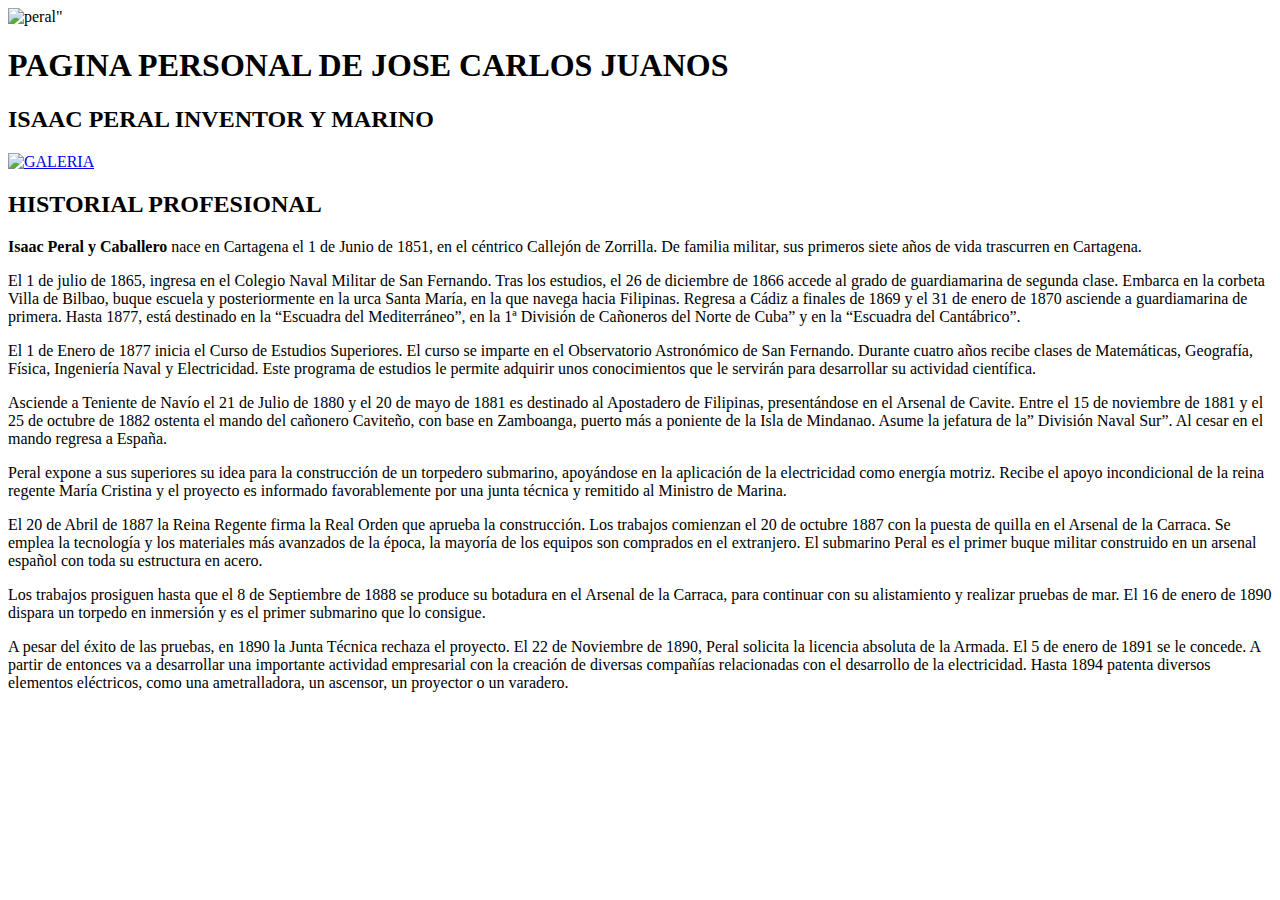
==== index.html @ 76dd3fc9 "Mi primer commit" ====
<!doctype html>
<html>
<head>
<meta charset="UTF-8">
<meta name="viewport" content="width=device-width; initial-scale=1.0">
<title>Peral</title>
<link rel="stylesheet" href="flexible1.css">
<link href='http://fonts.googleapis.com/css?family=Courgette' rel='stylesheet' type='text/css'>
<link href='http://fonts.googleapis.com/css?family=Indie+Flower' rel='stylesheet' type='text/css'>
</head>
<body>
 <div id="container">  
   <header class="cabecera">
    <img src="peral.png" alt=peral" />
    <h1>PAGINA PERSONAL DE JOSE CARLOS JUANOS</h1>
    <h2>ISAAC PERAL INVENTOR Y MARINO</h2>
    </header> 
    <nav class="galeria">
      <a href="galeria.html"><img src="poster1.png" alt="GALERIA" /></a>
    </nav>  
    <section class="historial">
    <article>
    <h2>HISTORIAL PROFESIONAL</h2>
    <p><strong>Isaac Peral y Caballero</strong> nace en Cartagena el 1 de Junio de 1851, en el céntrico Callejón de Zorrilla. De familia militar, sus primeros siete años de vida trascurren
     en Cartagena. </p>
     <p>El 1 de julio de 1865, ingresa en el Colegio Naval Militar de San Fernando. Tras los estudios, el 26 de diciembre de 1866 accede al grado de guardiamarina de segunda clase. Embarca en la corbeta Villa de Bilbao, buque escuela y posteriormente en la urca Santa María, en la que navega
     hacia Filipinas. Regresa a Cádiz a finales de 1869 y el 31 de enero de 1870 asciende a guardiamarina de primera. Hasta 1877, está destinado en la “Escuadra del
     Mediterráneo”, en la 1ª División de Cañoneros del Norte de Cuba” y en la “Escuadra del Cantábrico”.</p>
     <p>El 1 de Enero de 1877 inicia el Curso de Estudios Superiores. El curso se imparte en el Observatorio Astronómico de San Fernando. Durante cuatro años recibe clases 
    de Matemáticas, Geografía, Física, Ingeniería Naval y Electricidad. Este programa de estudios le permite adquirir unos conocimientos que le servirán para desarrollar
     su actividad científica.</p>
     <p>Asciende a Teniente de Navío el 21 de Julio de 1880 y el 20 de mayo de 1881 es destinado al Apostadero de Filipinas, presentándose en el Arsenal de Cavite. 
     Entre el 15 de noviembre de 1881 y el 25 de octubre de 1882 ostenta el mando del cañonero Caviteño, con base en Zamboanga, puerto más a poniente de la Isla 
     de Mindanao. Asume la jefatura de la” División Naval Sur”. Al cesar en el mando regresa a España.</p>
     <p>Peral expone a sus superiores su idea para la construcción de un torpedero submarino, apoyándose en la aplicación de
     la electricidad como energía motriz. Recibe el apoyo incondicional de la reina regente María Cristina y el proyecto es informado favorablemente por una junta 
     técnica y remitido al Ministro de Marina.</p>
    <p>El 20 de Abril de 1887 la Reina Regente firma la Real Orden que aprueba la construcción. Los trabajos comienzan el 20 de octubre 1887 con la puesta de quilla
    en el Arsenal de la Carraca. Se emplea la tecnología y los materiales más avanzados de la época, la mayoría de los equipos son comprados en el extranjero.
    El submarino Peral es el primer buque militar construido en un arsenal español con toda su estructura en acero.</p>
    <p>Los trabajos prosiguen hasta que el 8 de Septiembre de 1888 se produce su botadura en el Arsenal de la Carraca, para continuar con su alistamiento y realizar 
    pruebas de mar. El 16 de enero de 1890 dispara un torpedo en inmersión y es el primer submarino que lo consigue.</p>
    <p>A pesar del éxito de las pruebas, en 1890 la Junta Técnica rechaza el proyecto. El 22 de Noviembre de 1890, Peral solicita la licencia absoluta de la Armada. El 5 de enero de 1891 se le concede. A partir de entonces va a desarrollar
    una importante actividad empresarial con la creación de diversas compañías relacionadas con el desarrollo de la electricidad. Hasta 1894 patenta diversos elementos 
    eléctricos, como una ametralladora, un ascensor, un proyector o un varadero.</p>
    </article>
    </section>
     <iframe class="vid" src="https://www.youtube.com/embed/QB0i3exDwJU" frameborder="0" allowfullscreen></iframe>
 </div>
</body>
</html>
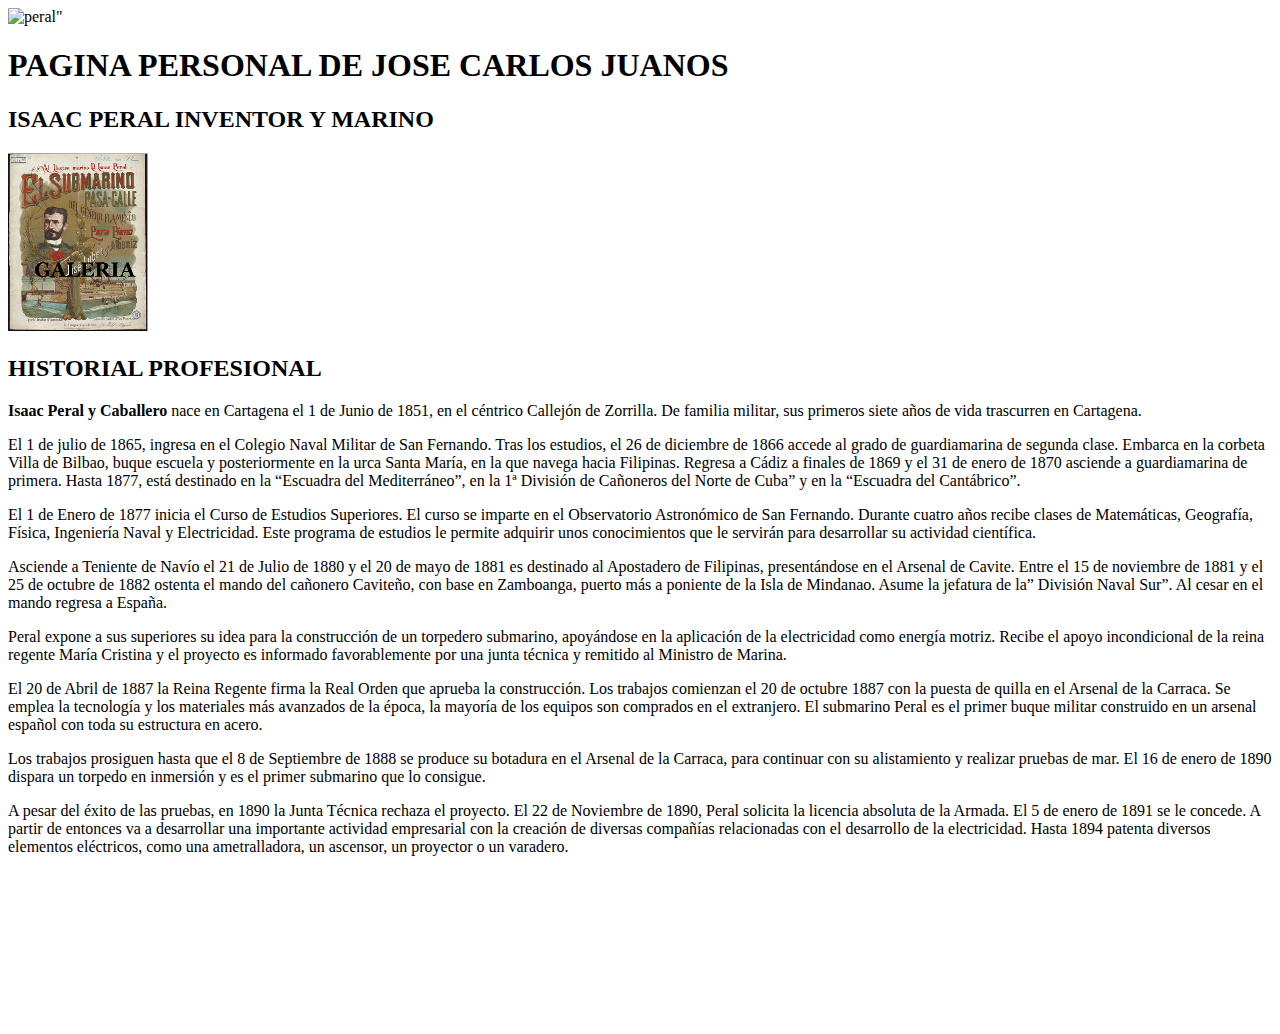
==== commit e1aafa32: "segundo commit" ====
--- a/index.html
+++ b/index.html
@@ -4,7 +4,7 @@
 <meta charset="UTF-8">
 <meta name="viewport" content="width=device-width; initial-scale=1.0">
 <title>Peral</title>
-<link rel="stylesheet" href="flexible1.css">
+<link rel="stylesheet" href="img/flexible1.css">
 <link href='http://fonts.googleapis.com/css?family=Courgette' rel='stylesheet' type='text/css'>
 <link href='http://fonts.googleapis.com/css?family=Indie+Flower' rel='stylesheet' type='text/css'>
 </head>
@@ -16,7 +16,7 @@
     <h2>ISAAC PERAL INVENTOR Y MARINO</h2>
     </header> 
     <nav class="galeria">
-      <a href="galeria.html"><img src="poster1.png" alt="GALERIA" /></a>
+      <a href="galeria.html"><img src="img/poster1.png" alt="GALERIA" /></a>
     </nav>  
     <section class="historial">
     <article>
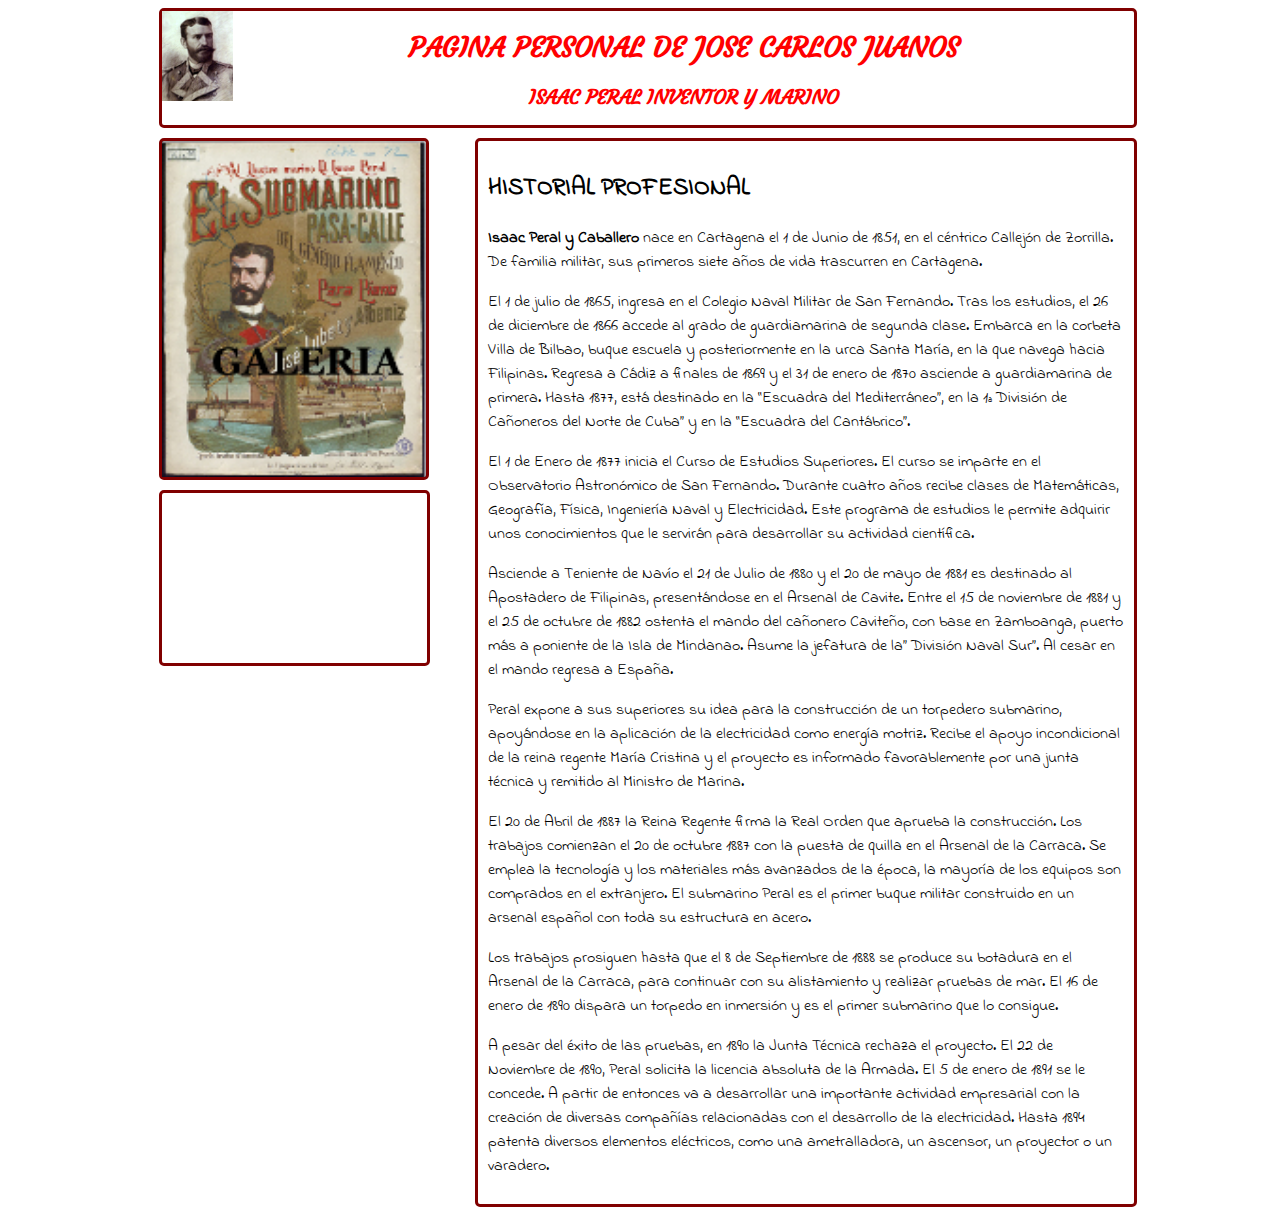
==== commit d4ec5dab: "cuarto commit" ====
--- a/index.html
+++ b/index.html
@@ -4,14 +4,14 @@
 <meta charset="UTF-8">
 <meta name="viewport" content="width=device-width; initial-scale=1.0">
 <title>Peral</title>
-<link rel="stylesheet" href="img/flexible1.css">
+<link rel="stylesheet" href="css/flexible1.css">
 <link href='http://fonts.googleapis.com/css?family=Courgette' rel='stylesheet' type='text/css'>
 <link href='http://fonts.googleapis.com/css?family=Indie+Flower' rel='stylesheet' type='text/css'>
 </head>
 <body>
  <div id="container">  
    <header class="cabecera">
-    <img src="peral.png" alt=peral" />
+    <img src="img/peral.png" alt=peral" />
     <h1>PAGINA PERSONAL DE JOSE CARLOS JUANOS</h1>
     <h2>ISAAC PERAL INVENTOR Y MARINO</h2>
     </header> 
--- a/css/flexible1.css
+++ b/css/flexible1.css
@@ -0,0 +1,91 @@
+body{ width:100% ;
+      background-image: url('metalfondo.jpg') ;
+      text-align:center ;
+
+}
+#container { width:76.39% ;       
+		    margin: 0 auto ;
+		    text-align:left ;		
+
+}	
+
+#container .cabecera { 
+           width: 99.3 ;
+		   border: 3px solid maroon ;
+		   border-radius: 5px;
+           background-image:url('sub.png');
+           background-size: 100% ;
+		   text-align: center ;
+		  		  
+}
+#container .cabecera img { float:left;
+                         height:90px ;
+}
+#container .cabecera h1 { color:red ;
+				font-family: 'Courgette', cursive;
+				font-size:28px ;
+}
+#container .cabecera h2 { color:red ;
+				font-family: 'Courgette', cursive;
+				font-size:20px ;
+}								
+#container .galeria { width: 27%;
+           float:left ;
+		   margin-top:10px ;
+		   border: 3px solid maroon ;
+		   border-radius: 5px
+		   
+		   
+}
+#container .galeria img { width:100% ;
+                        float:left ;
+}
+
+#container .historial{ width:65%;
+            float:right ;
+            border: 3px solid maroon ;
+			border-radius: 5px;
+            padding:10px;
+            background-image: url('cobre.jpg');
+            background-size: 100% ;
+			margin-top:10px ;
+			text-align:left;
+			
+}
+#container .historial  h2 { font-family: 'Indie Flower', cursive;}
+#container .vid { display:block ;
+                 width:25% ;
+                 border: 3px solid maroon ;
+		         border-radius: 5px;
+                 float:left ;
+                 padding:10px;
+		         margin-top:10px ;
+		
+}
+#container .vid  video { width:100% ;
+                     float:left ;
+}
+p {
+	font-family: 'Indie Flower', cursive;
+	font-size:16px ;
+}
+/******DISEÑO ADAPTATIVO********/
+
+@media only screen and (max-width:768px) {
+
+	#container { width: 95% ; }
+	#container .galeria { width: 65% ; }
+	#container .galeria img { 
+	                        height: 140px ;
+                            float:left ;
+     }                   
+	#container .historial { width: 92% ;
+	                       float: left ; 
+	}
+	
+	#container .vid { width: 65% ; }
+	#container .vid video { width: 100%; }
+}	
+	
+	   
+
